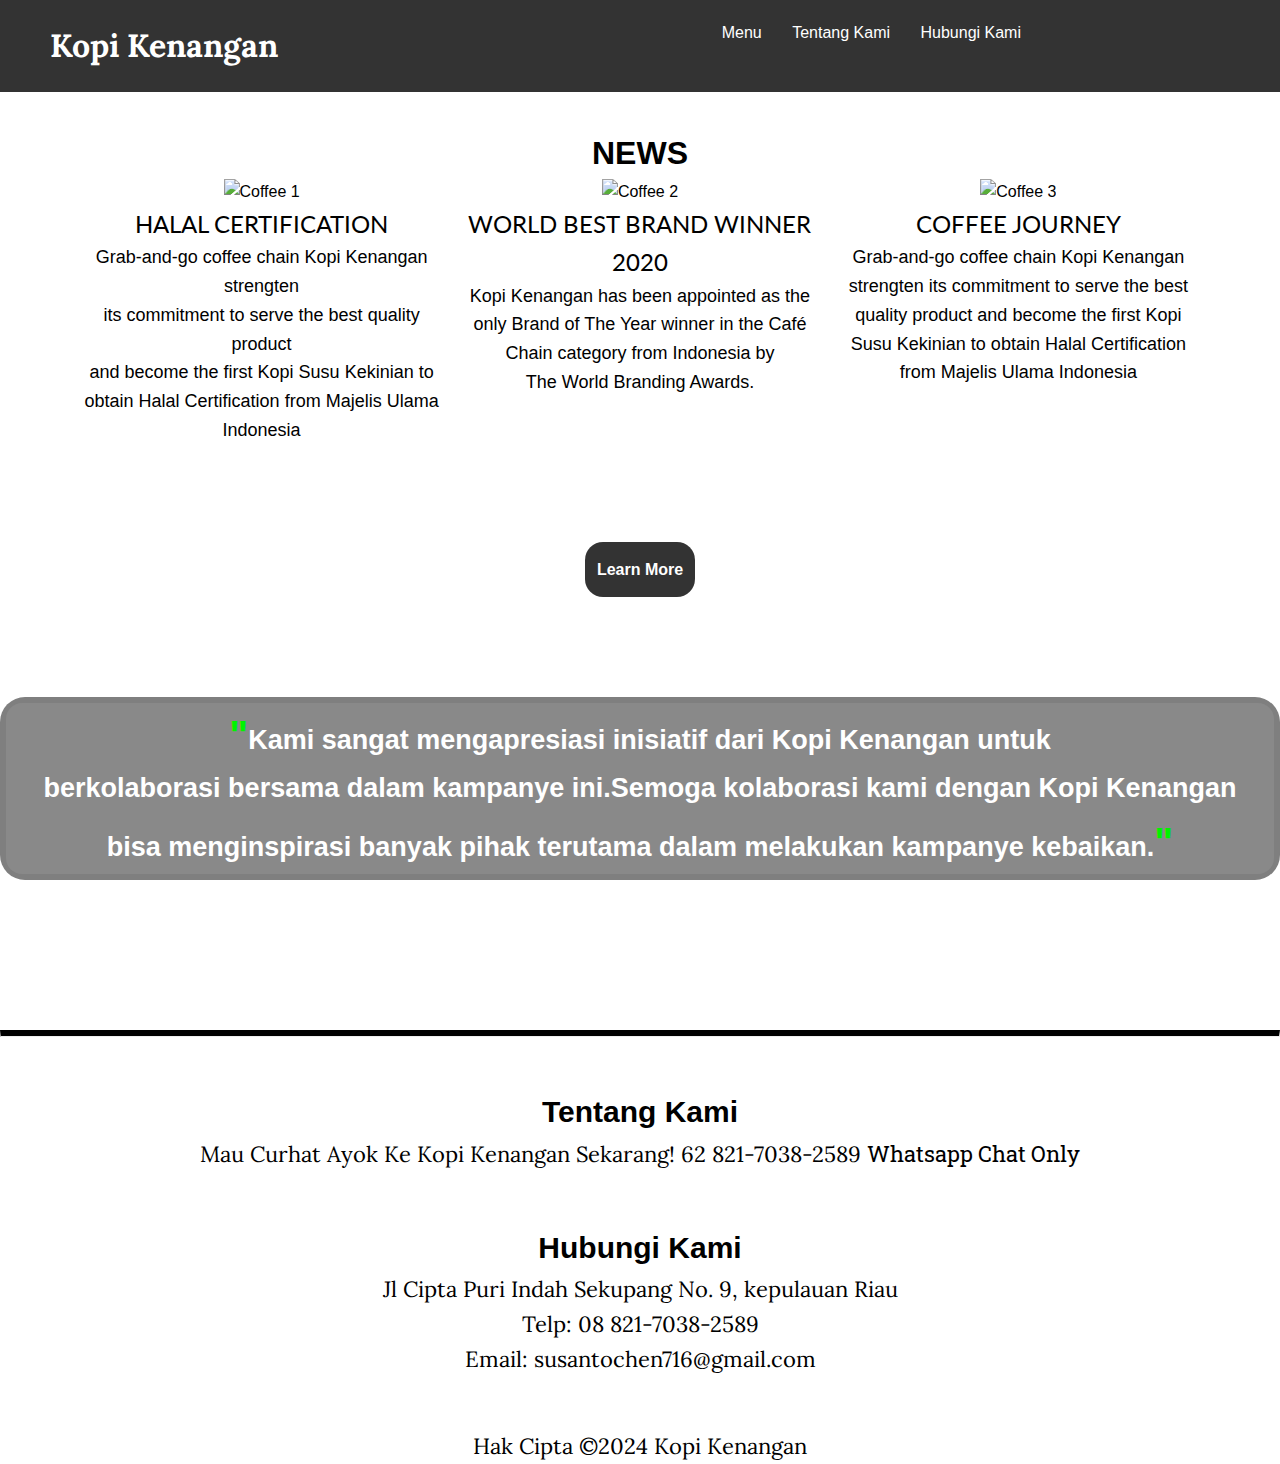
==== Index.html @ 2bba64e4 "Add files via upload" ====
<!DOCTYPE html>
<html lang="en">
<head>
    <meta charset="UTF-8">
    <meta name="viewport" content="width=device-width, initial-scale=1.0">
    <title>Kedai Kopi Kita</title>
    <link rel="stylesheet" href="Style.css">
    <link rel="preconnect" href="https://fonts.gstatic.com" crossorigin>
    <link href="https://fonts.googleapis.com/css2?family=Anta&family=Roboto+Condensed:ital,wght@0,100..900;1,100..900&display=swap" rel="stylesheet">
    <link rel="stylesheet" href="https://cdnjs.cloudflare.com/ajax/libs/font-awesome/6.5.1/css/all.min.css" integrity="sha512-DTOQO9RWCH3ppGqcWaEA1BIZOC6xxalwEsw9c2QQeAIftl+Vegovlnee1c9QX4TctnWMn13TZye+giMm8e2LwA==" crossorigin="anonymous" referrerpolicy="no-referrer">
    <link rel="preconnect" href="https://fonts.googleapis.com">
    <link rel="preconnect" href="https://fonts.gstatic.com" crossorigin>
    <link href="https://fonts.googleapis.com/css2?family=Lora:ital,wght@0,400..700;1,400..700&display=swap" rel="stylesheet">
    <link rel="preconnect" href="https://fonts.googleapis.com">
    <link rel="preconnect" href="https://fonts.gstatic.com" crossorigin>
    <link href="https://fonts.googleapis.com/css2?family=Lato:ital,wght@0,100;0,300;0,400;0,700;0,900;1,100;1,300;1,400;1,700;1,900&family=Madimi+One&display=swap" rel="stylesheet">
    <link rel="preconnect" href="https://fonts.googleapis.com">
    <link rel="preconnect" href="https://fonts.gstatic.com" crossorigin>
    <link href="https://fonts.googleapis.com/css2?family=Roboto+Slab:wght@100..900&display=swap" rel="stylesheet">
</head>
<body>
    <header id="header">
        <div class="container h1">
            <h1><span class="coffe1"><i class="fa-solid fa-mug-saucer coffe"></i></span><span class="span1">Kopi Kenangan</span></h1>
            <nav>
                <a href="#menu" class="nav-item">Menu</a>
                <a href="#about" class="nav-item">Tentang Kami</a>
                <a href="#contact" class="nav-item">Hubungi Kami</a>
            </nav>
        </div>
    </header>
    <br>
    <br>
    <br>
    <br>
    <br>

    <h1 style="text-align: center;">NEWS</h1>
    <section id="hero">
        <div class="images-container">
            <div class="coffee-image">
                <img src="https://images.squarespace-cdn.com/content/v1/5fa1095912d2fc6dfc63ac9c/1611734515909-3N30XGE9DJDMKHHT1XQO/LOGOOO-03.png?format=1000w" alt="Coffee 1" class="coffee-img">
                <h2 class="paragraf">HALAL CERTIFICATION</h2>
                <p class="Informasi">Grab-and-go coffee chain Kopi Kenangan strengten<br>its commitment to serve the best quality product<br>and become the first Kopi Susu Kekinian to obtain Halal Certification from Majelis Ulama Indonesia</p>
            </div>
            <div class="coffee-image">
                <img src="https://images.squarespace-cdn.com/content/v1/5fa1095912d2fc6dfc63ac9c/1611734546427-46SF9T2DQ76BQ44JOPX8/LOGOOO-01.png?format=1000w" alt="Coffee 2" class="coffee-img">
                <h2 class="paragraf">WORLD BEST BRAND WINNER 2020
                </h2>
                <p class="Informasi">Kopi Kenangan has been appointed as the only Brand of The Year winner in the Café Chain category from Indonesia by<br>The World Branding Awards.</p>
            </div>
            <div class="coffee-image">
                <img src="https://images.squarespace-cdn.com/content/v1/5fa1095912d2fc6dfc63ac9c/1611734574281-I36KRMMZL9HZXCOJHNLX/LOGOOO-02.png?format=1000w" alt="Coffee 3" class="coffee-img">
                <h2 class="paragraf">COFFEE JOURNEY</h2>
                <p class="Informasi">Grab-and-go coffee chain Kopi Kenangan strengten its commitment to serve the best quality product and become the first Kopi Susu Kekinian to obtain Halal Certification from Majelis Ulama Indonesia</p>
            </div>
        </div>
        <br>
        <br>
        <br>
        
        <a href="#menu" class="btn"><strong>Learn More</strong></a>
        <section id="menu">
            <div class="menu-item1">
              <h2><span class="SIMBOL1">"</span>Kami sangat mengapresiasi inisiatif dari Kopi Kenangan untuk<br>berkolaborasi bersama dalam kampanye ini.Semoga kolaborasi kami dengan Kopi Kenangan<br>bisa menginspirasi banyak pihak terutama dalam melakukan kampanye kebaikan.<span class="SIMBOL1">"</span></h2>
            </div>
            <!-- Tambahkan item menu lainnya di sini -->
        </section>
        <hr>
        <br>
        <br>
    </section>
    <section class="about">
        <h2>Tentang Kami</h2>
        <p>Mau Curhat Ayok Ke Kopi Kenangan Sekarang! 62 821-7038-2589 <i class="fa-brands fa-whatsapp I1"></i><span class="Roboto">Whatsapp Chat Only</span></p>
    </section>
    <br>
    <br>
    <section class="contact">
        <h2>Hubungi Kami</h2>
        <p>Jl Cipta Puri Indah Sekupang No. 9, kepulauan Riau</p>
        <p>Telp: 08 821-7038-2589</p>
        <p>Email: susantochen716@gmail.com</p>
    </section>
    <br>
    <br>
    <footer>
        <p>Hak Cipta &copy;2024 Kopi Kenangan</p>
    </footer>
</body>
</html>
---- Style.css ----
/* Reset CSS */
* {
    margin: 0;
    padding: 0;
    box-sizing: border-box;
}

body {
    font-family: Arial, sans-serif;
    line-height: 1.6;
    background-image: url(https://images.pexels.com/photos/129731/pexels-photo-129731.jpeg?auto=compress&cs=tinysrgb&w=400);
   
}

.container {
    width: 80%;
    overflow: hidden;
}

.span1 {

    font-family: "Lora", serif;
    font-optical-sizing: auto;

}

.coffe{

    cursor: pointer;
    margin-right: 50px;

}

header {
    background: #333;
    color: #fff;
    padding: 20px 0;
    position: fixed;
    width: 100%;
    top: 0;
    left: 0;
    z-index: 999;
}

header h1 {
    float: left;
}

nav {
    float: right;
}

.nav-item {
    color: #fff;
    text-decoration: none;
    margin-left: 20px;
    position: relative;
    font-size: 16px;
    padding: 3px;
}

.nav-item::after {
    content: '';
    display: block;
    width: 0;
    height: 2px;
    background: #fff;
    position: absolute;
    bottom: -10px;
    left: 0;
    transition: width 0.3s;
}

.nav-item:hover::after {
    width: 100%;
}

#hero {
    position: relative;
    text-align: center;
}

.images-container {
    display: flex;
    justify-content: center;
    margin-bottom: 20px;
}

.coffee-image {
    width: 28%;
    margin: 0 10px;
    overflow: hidden;
    border-radius: 5px;
}

.coffee-img {
    width: 100%;
    height: auto;
}

.paragraf {

    font-family: "Lato", sans-serif;
    font-weight: 400;
    font-style: normal;

}

p {

    font-size: 22px;
    font-family: "Lora", serif;
    font-optical-sizing: auto;
    font-weight: weight;
    font-style: normal;

}

.Informasi {
    font-family: "Inter", sans-serif;
  font-optical-sizing: auto;
  font-weight: weight;
  font-style: normal;
  font-variation-settings:
    "slnt" -6;
    font-size: 18px;
}

.btn {
    margin: 0px;
    display: inline-block;
    background: #333;
    color: #fff;
    padding: 15px 12px;
    text-decoration: none;
    border-radius: 18px;
    margin-bottom: 100px;
}

.btn:hover {

    background-color: rgb(88, 88, 88);

}

#menu {

    padding: 6px;
    border-radius: 25px;
    background-color: rgba(0,0,0,0.5);
    text-align: center;
    margin-bottom: 150px;
    

}

.menu-item1 {
    background-color: rgba(152, 152, 152, 0.400);
    color: #ffffff;
    border-radius: 16px;
    font-size: 18px;
    font-family: Verdana, Geneva, Tahoma, sans-serif;
    text-align: center;

}

.SIMBOL1 {

    color: rgb(0, 244, 0);
    font-size: 40px;

}

hr {


    border-top: 6px solid rgb(0, 0, 0);

}

.about {

    font-size: 20px;
    text-align: center;

}

.contact {

    font-size: 20px;
    text-align: center;

}

footer {

    text-align: center;

}

.I1 {

    cursor: pointer;

}

.Roboto {
    font-family: "Roboto Slab", serif;
    font-optical-sizing: auto;
    font-weight: weight;
    font-style: normal;
}
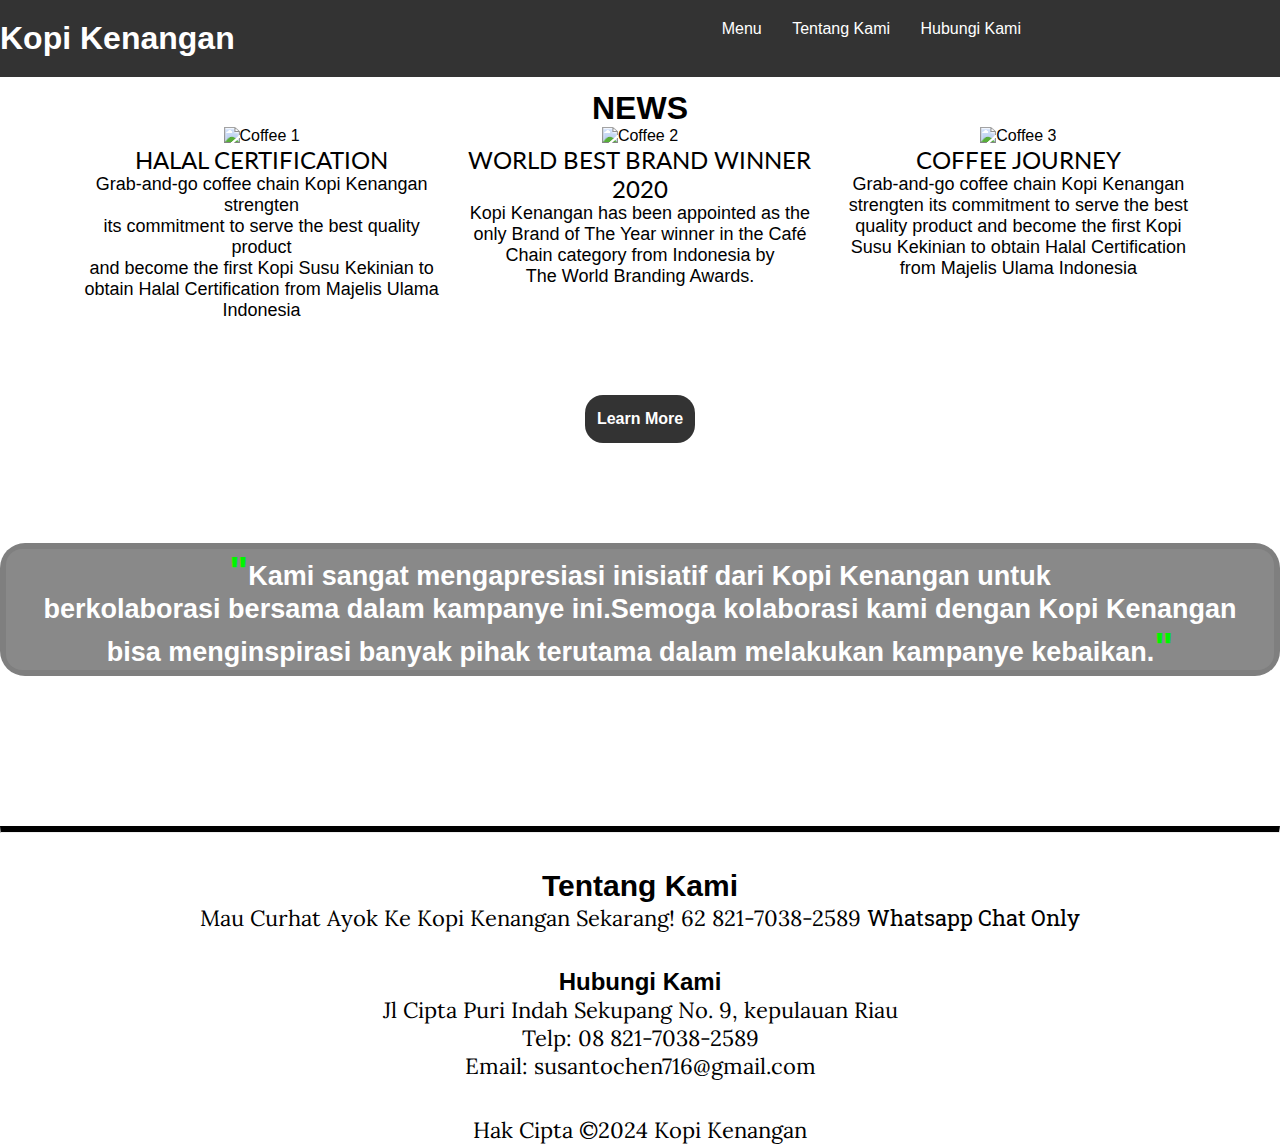
==== commit 7c0a3709: "Update Index.html" ====
--- a/Index.html
+++ b/Index.html
@@ -21,7 +21,7 @@
 <body>
     <header id="header">
         <div class="container h1">
-            <h1><span class="coffe1"><i class="fa-solid fa-mug-saucer coffe"></i></span><span class="span1">Kopi Kenangan</span></h1>
+            <h1></span><span class="span1">Kopi Kenangan</span></h1>
             <nav>
                 <a href="#menu" class="nav-item">Menu</a>
                 <a href="#about" class="nav-item">Tentang Kami</a>
--- a/Style.css
+++ b/Style.css
@@ -2,12 +2,10 @@
 * {
     margin: 0;
     padding: 0;
-    box-sizing: border-box;
 }
 
 body {
     font-family: Arial, sans-serif;
-    line-height: 1.6;
     background-image: url(https://images.pexels.com/photos/129731/pexels-photo-129731.jpeg?auto=compress&cs=tinysrgb&w=400);
    
 }
@@ -15,20 +13,6 @@
 .container {
     width: 80%;
     overflow: hidden;
-}
-
-.span1 {
-
-    font-family: "Lora", serif;
-    font-optical-sizing: auto;
-
-}
-
-.coffe{
-
-    cursor: pointer;
-    margin-right: 50px;
-
 }
 
 header {
@@ -187,7 +171,6 @@
 
 .contact {
 
-    font-size: 20px;
     text-align: center;
 
 }
@@ -209,4 +192,4 @@
     font-optical-sizing: auto;
     font-weight: weight;
     font-style: normal;
-}+}
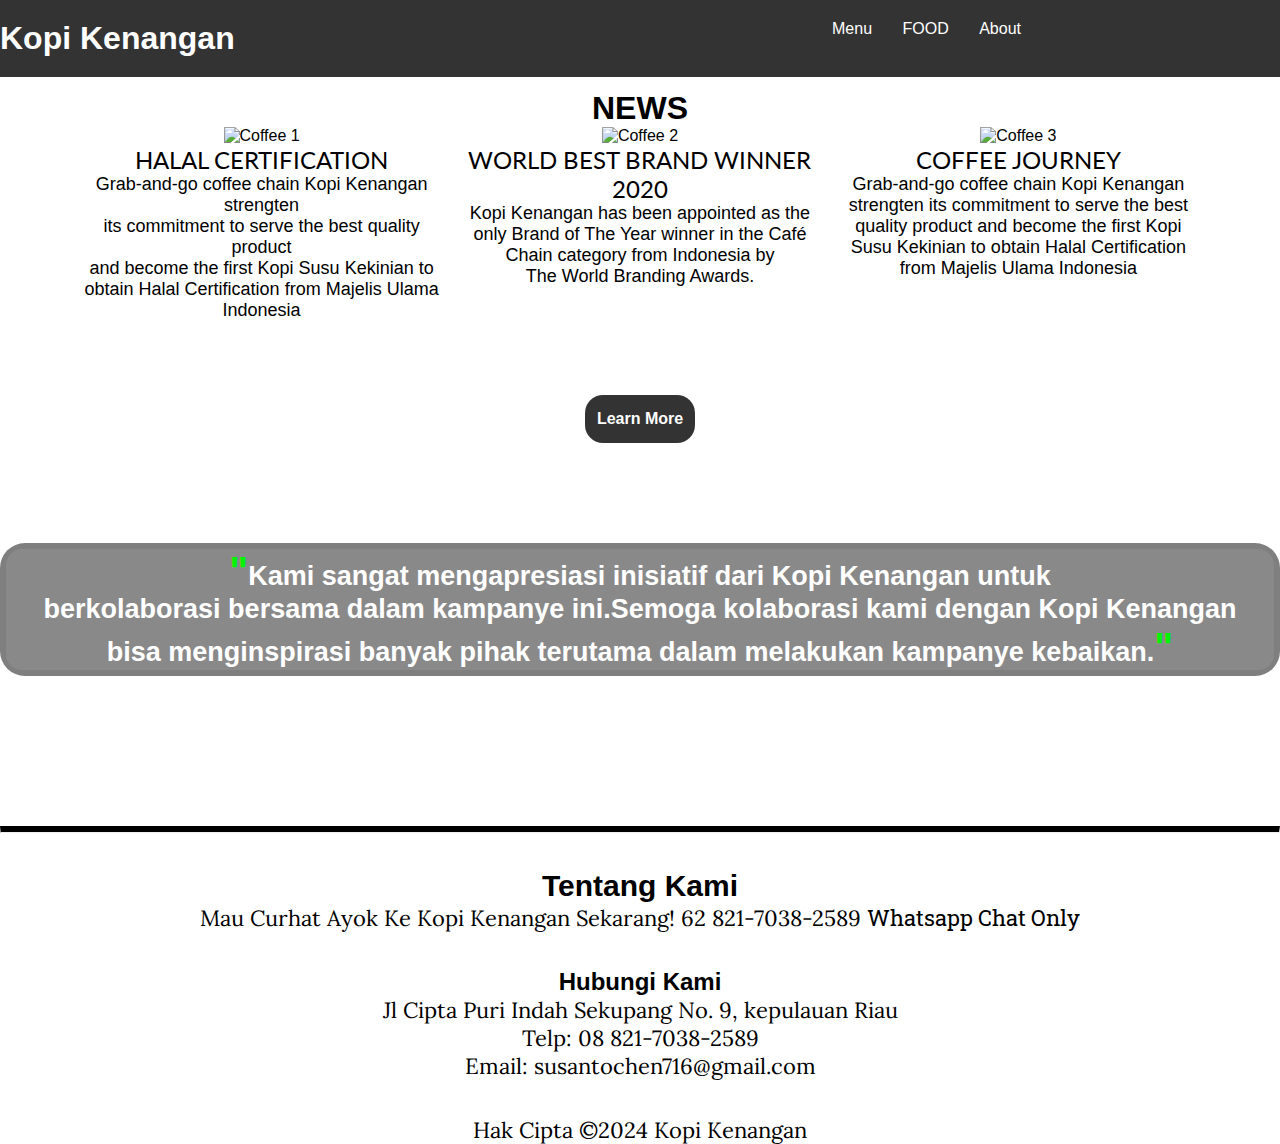
==== commit aaf5ed2f: "Update Index.html" ====
--- a/Index.html
+++ b/Index.html
@@ -21,11 +21,11 @@
 <body>
     <header id="header">
         <div class="container h1">
-            <h1></span><span class="span1">Kopi Kenangan</span></h1>
+            <h1><span class="coffe1"><i class="fa-solid fa-mug-saucer coffe"></i></span><span class="span1">Kopi Kenangan</span></h1>
             <nav>
                 <a href="#menu" class="nav-item">Menu</a>
-                <a href="#about" class="nav-item">Tentang Kami</a>
-                <a href="#contact" class="nav-item">Hubungi Kami</a>
+                <a href="#about" class="nav-item">FOOD</a>
+                <a href="#contact" class="nav-item">About</a>
             </nav>
         </div>
     </header>
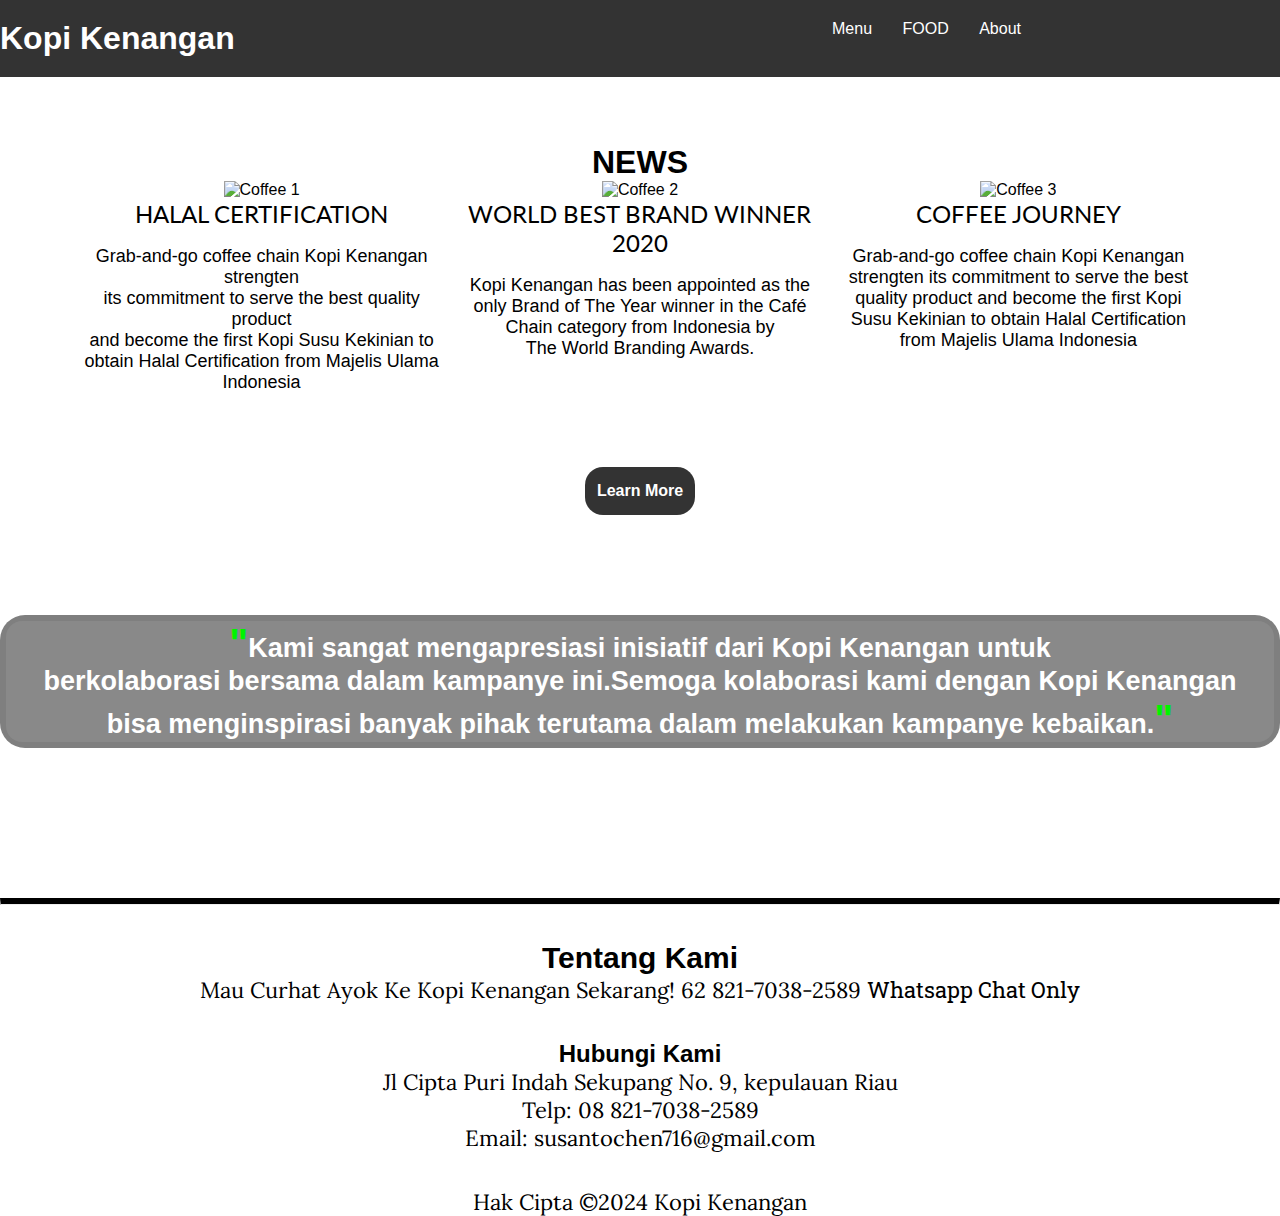
==== commit 8378df90: "Update Index.html" ====
--- a/Index.html
+++ b/Index.html
@@ -21,7 +21,7 @@
 <body>
     <header id="header">
         <div class="container h1">
-            <h1><span class="coffe1"><i class="fa-solid fa-mug-saucer coffe"></i></span><span class="span1">Kopi Kenangan</span></h1>
+            <h1><span class="coffe1"><i style="cursor: pointer;" class="fa-solid fa-mug-saucer coffe"></i></span><span class="span1">Kopi Kenangan</span></h1>
             <nav>
                 <a href="#menu" class="nav-item">Menu</a>
                 <a href="#about" class="nav-item">FOOD</a>
@@ -34,24 +34,29 @@
     <br>
     <br>
     <br>
-
-    <h1 style="text-align: center;">NEWS</h1>
+    <br>
+    <br>
     <section id="hero">
+        <br>
+        <h1 style="text-align: center;">NEWS</h1>
         <div class="images-container">
             <div class="coffee-image">
                 <img src="https://images.squarespace-cdn.com/content/v1/5fa1095912d2fc6dfc63ac9c/1611734515909-3N30XGE9DJDMKHHT1XQO/LOGOOO-03.png?format=1000w" alt="Coffee 1" class="coffee-img">
                 <h2 class="paragraf">HALAL CERTIFICATION</h2>
+                <br>
                 <p class="Informasi">Grab-and-go coffee chain Kopi Kenangan strengten<br>its commitment to serve the best quality product<br>and become the first Kopi Susu Kekinian to obtain Halal Certification from Majelis Ulama Indonesia</p>
             </div>
             <div class="coffee-image">
                 <img src="https://images.squarespace-cdn.com/content/v1/5fa1095912d2fc6dfc63ac9c/1611734546427-46SF9T2DQ76BQ44JOPX8/LOGOOO-01.png?format=1000w" alt="Coffee 2" class="coffee-img">
                 <h2 class="paragraf">WORLD BEST BRAND WINNER 2020
                 </h2>
+                <br>
                 <p class="Informasi">Kopi Kenangan has been appointed as the only Brand of The Year winner in the Café Chain category from Indonesia by<br>The World Branding Awards.</p>
             </div>
             <div class="coffee-image">
                 <img src="https://images.squarespace-cdn.com/content/v1/5fa1095912d2fc6dfc63ac9c/1611734574281-I36KRMMZL9HZXCOJHNLX/LOGOOO-02.png?format=1000w" alt="Coffee 3" class="coffee-img">
                 <h2 class="paragraf">COFFEE JOURNEY</h2>
+                <br>
                 <p class="Informasi">Grab-and-go coffee chain Kopi Kenangan strengten its commitment to serve the best quality product and become the first Kopi Susu Kekinian to obtain Halal Certification from Majelis Ulama Indonesia</p>
             </div>
         </div>
